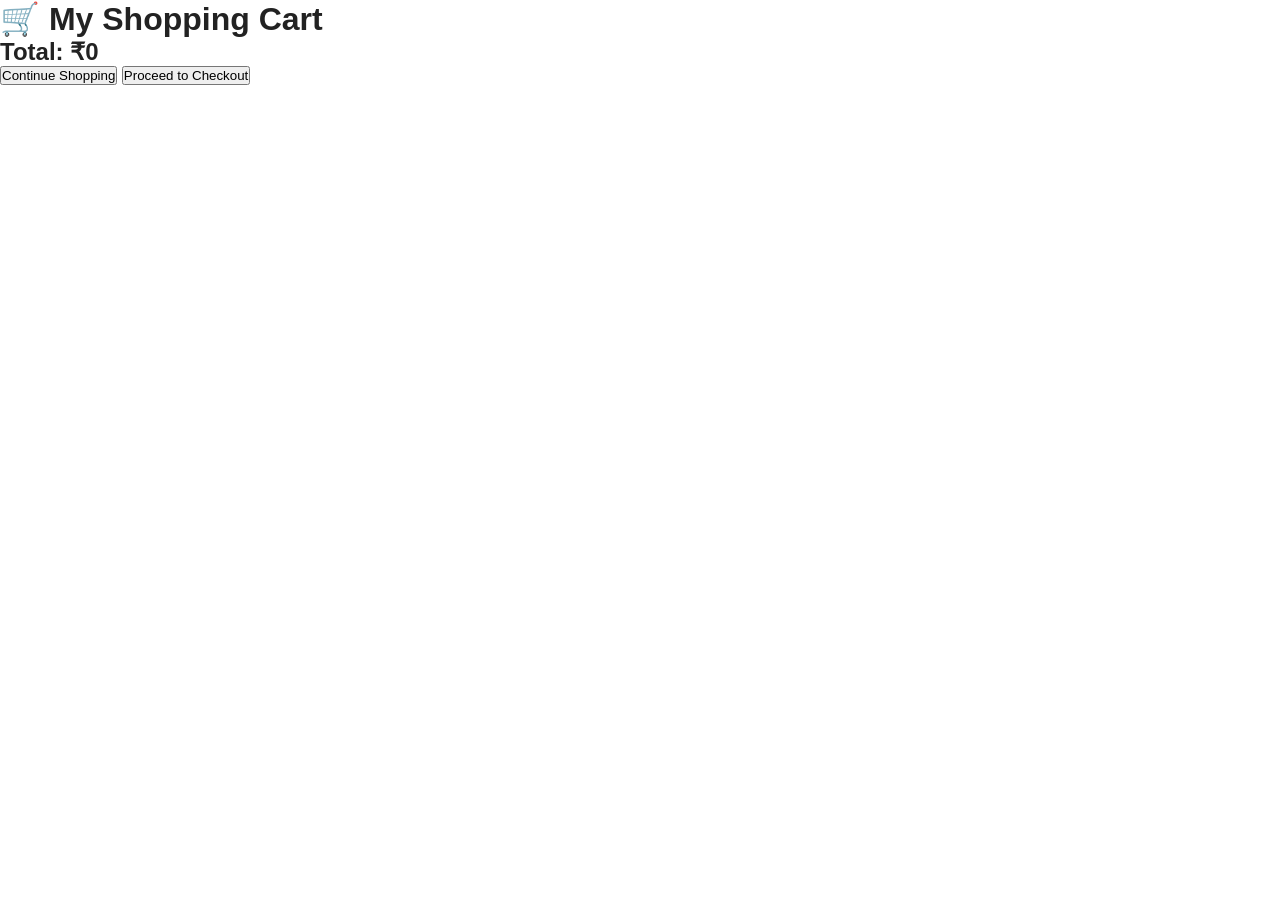
==== cart.html @ 00136d75 "Add files via upload" ====
<!DOCTYPE html>
<html lang="en">
<head>
    <meta charset="UTF-8">
    <meta name="viewport" content="width=device-width, initial-scale=1.0">
    <title>Cart - Ghori's Collection</title>

    <link rel="stylesheet" href="css/style.css">
</head>

<body>

<h1>🛒 My Shopping Cart</h1>

<div id="cart-items"></div>

<h2>
    Total: ₹<span id="cart-total">0</span>
</h2>

<button onclick="goHome()">Continue Shopping</button>

<button onclick="checkout()">Proceed to Checkout</button>

<script src="js/script.js"></script>

</body>
</html>
---- css/style.css ----
* {
    margin: 0;
    padding: 0;
    box-sizing: border-box;
}

body {
    font-family: Arial, sans-serif;
    background: #fff;
    color: #222;
}

header {
    background: #111;
    color: white;
    padding: 20px 50px;
    display: flex;
    justify-content: space-between;
    align-items: center;
}

.logo {
    font-size: 26px;
    font-weight: bold;
}

nav a {
    color: white;
    text-decoration: none;
    margin-left: 25px;
    font-size: 16px;
}

nav a:hover {
    color: #e8b4b8;
}

.hero {
    text-align: center;
    padding: 100px 20px;
    background: #f8e9eb;
}

.hero h1 {
    font-size: 48px;
    margin-bottom: 15px;
}

.hero p {
    font-size: 20px;
    margin-bottom: 30px;
}

.shop-button {
    background: #111;
    color: white;
    padding: 14px 30px;
    text-decoration: none;
    display: inline-block;
    border-radius: 4px;
}

.shop-button:hover {
    background: #444;
}

.categories {
    padding: 60px 40px;
    text-align: center;
}

.categories h2 {
    font-size: 32px;
    margin-bottom: 35px;
}

.category-container {
    display: flex;
    justify-content: center;
    gap: 30px;
    flex-wrap: wrap;
}

.category-card {
    width: 300px;
    padding: 50px 20px;
    background: #f5f5f5;
    border-radius: 8px;
}

.category-card h3 {
    font-size: 24px;
    margin-bottom: 15px;
}

.category-card a {
    color: #111;
    font-weight: bold;
    text-decoration: none;
}

footer {
    background: #111;
    color: white;
    text-align: center;
    padding: 25px;
    margin-top: 40px;
}
.products {
    padding: 60px 40px;
    text-align: center;
}

.products h2 {
    font-size: 32px;
    margin-bottom: 35px;
}

.product-container {
    display: grid;
    grid-template-columns: repeat(4, 1fr);
    gap: 25px;
    max-width: 1200px;
    margin: auto;
}

.product-card {
    background: white;
    border: 1px solid #eee;
    border-radius: 8px;
    padding-bottom: 20px;
    overflow: hidden;
    transition: transform 0.3s;
}

.product-card:hover {
    transform: translateY(-5px);
}

.product-image {
    height: 220px;
    background: #f8e9eb;
    display: flex;
    align-items: center;
    justify-content: center;
    font-size: 80px;
}

.product-card h3 {
    margin: 18px 10px 8px;
}

.price {
    font-size: 20px;
    font-weight: bold;
    margin-bottom: 15px;
}

.product-card button {
    background: #111;
    color: white;
    border: none;
    padding: 12px 22px;
    border-radius: 4px;
    cursor: pointer;
}

.product-card button:hover {
    background: #444;
}

@media (max-width: 800px) {
    .product-container {
        grid-template-columns: repeat(2, 1fr);
    }
}

@media (max-width: 500px) {
    .product-container {
        grid-template-columns: 1fr;
    }
}
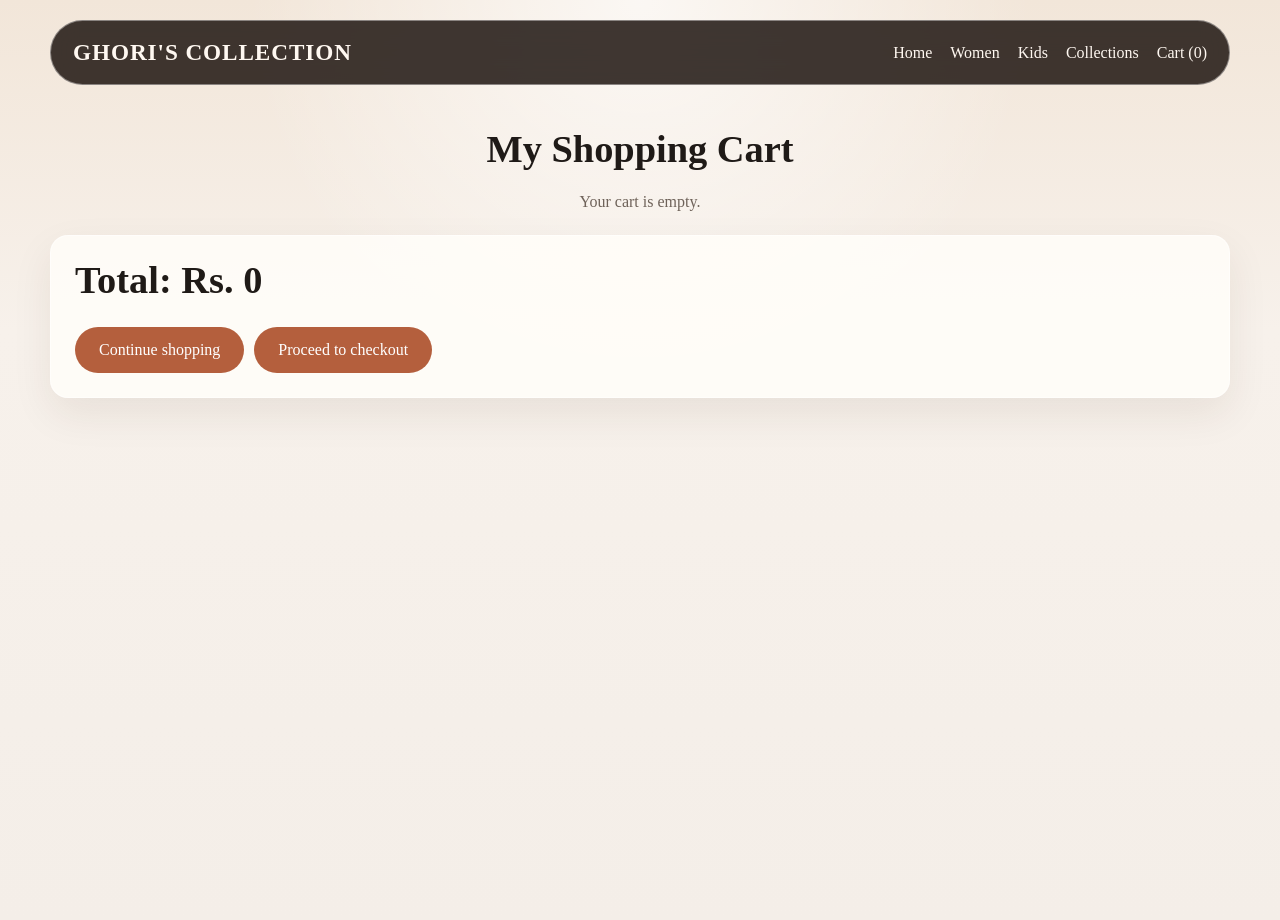
==== commit 4b48cd1e: "Improve storefront flow and checkout" ====
--- a/cart.html
+++ b/cart.html
@@ -1,28 +1,89 @@
-<!DOCTYPE html>
-<html lang="en">
-<head>
-    <meta charset="UTF-8">
-    <meta name="viewport" content="width=device-width, initial-scale=1.0">
-    <title>Cart - Ghori's Collection</title>
-
-    <link rel="stylesheet" href="css/style.css">
-</head>
-
-<body>
-
-<h1>🛒 My Shopping Cart</h1>
-
-<div id="cart-items"></div>
-
-<h2>
-    Total: ₹<span id="cart-total">0</span>
-</h2>
-
-<button onclick="goHome()">Continue Shopping</button>
-
-<button onclick="checkout()">Proceed to Checkout</button>
-
-<script src="js/script.js"></script>
-
-</body>
-</html>+<!DOCTYPE html>
+<html lang="en">
+<head>
+    <meta charset="UTF-8">
+    <meta name="viewport" content="width=device-width, initial-scale=1.0">
+    <title>Cart - Ghori's Collection</title>
+    <link rel="stylesheet" href="css/style.css">
+</head>
+<body data-page="cart">
+    <header class="site-header">
+        <div class="logo">Ghori's Collection</div>
+
+        <nav class="site-nav" aria-label="Primary navigation">
+            <a href="index.html">Home</a>
+            <a href="index.html#women">Women</a>
+            <a href="index.html#kids">Kids</a>
+            <a href="index.html#collections">Collections</a>
+            <a href="cart.html" id="cart-link">Cart (<span id="cart-count">0</span>)</a>
+        </nav>
+    </header>
+
+    <main class="cart-page">
+        <h1>My Shopping Cart</h1>
+        <div id="cart-items" aria-live="polite"></div>
+        <p id="empty-cart-message" class="empty-cart" hidden>Your cart is empty.</p>
+
+        <section class="cart-summary">
+            <h2>Total: Rs. <span id="cart-total">0</span></h2>
+            <div class="cart-actions">
+                <button type="button" onclick="goHome()">Continue shopping</button>
+                <button type="button" class="secondary-button" onclick="toggleCheckoutForm()">Proceed to checkout</button>
+            </div>
+        </section>
+
+        <section class="checkout-panel" id="checkout-panel" hidden>
+            <div class="checkout-copy">
+                <p class="eyebrow">Checkout</p>
+                <h2>Complete your order</h2>
+                <p>Enter delivery and payment details to place this order.</p>
+            </div>
+
+            <form id="checkout-form" class="checkout-form">
+                <label>
+                    Full name
+                    <input type="text" id="customer-name" name="customerName" autocomplete="name" required>
+                </label>
+
+                <label>
+                    Email address
+                    <input type="email" id="customer-email" name="customerEmail" autocomplete="email" required>
+                </label>
+
+                <label>
+                    Phone number
+                    <input type="tel" id="customer-phone" name="customerPhone" autocomplete="tel" pattern="[0-9]{10}" required>
+                </label>
+
+                <label>
+                    Delivery address
+                    <textarea id="customer-address" name="customerAddress" rows="4" autocomplete="street-address" required></textarea>
+                </label>
+
+                <label>
+                    Payment method
+                    <select id="payment-method" name="paymentMethod" required>
+                        <option value="">Select a payment method</option>
+                        <option value="Cash on Delivery">Cash on Delivery</option>
+                        <option value="UPI">UPI</option>
+                        <option value="Card">Card</option>
+                    </select>
+                </label>
+
+                <button type="submit">Place order</button>
+            </form>
+
+            <p class="form-message" id="checkout-message" aria-live="polite"></p>
+        </section>
+
+        <section class="order-confirmation" id="order-confirmation" hidden>
+            <p class="eyebrow">Order placed</p>
+            <h2>Thank you for your purchase</h2>
+            <p id="order-summary"></p>
+        </section>
+    </main>
+
+    <script src="js/products.js"></script>
+    <script src="js/script.js"></script>
+</body>
+</html>
--- a/css/style.css
+++ b/css/style.css
@@ -1,182 +1,563 @@
-* {
-    margin: 0;
-    padding: 0;
-    box-sizing: border-box;
-}
-
-body {
-    font-family: Arial, sans-serif;
-    background: #fff;
-    color: #222;
-}
-
-header {
-    background: #111;
-    color: white;
-    padding: 20px 50px;
-    display: flex;
-    justify-content: space-between;
-    align-items: center;
-}
-
-.logo {
-    font-size: 26px;
-    font-weight: bold;
-}
-
-nav a {
-    color: white;
-    text-decoration: none;
-    margin-left: 25px;
-    font-size: 16px;
-}
-
-nav a:hover {
-    color: #e8b4b8;
-}
-
-.hero {
-    text-align: center;
-    padding: 100px 20px;
-    background: #f8e9eb;
-}
-
-.hero h1 {
-    font-size: 48px;
-    margin-bottom: 15px;
-}
-
-.hero p {
-    font-size: 20px;
-    margin-bottom: 30px;
-}
-
-.shop-button {
-    background: #111;
-    color: white;
-    padding: 14px 30px;
-    text-decoration: none;
-    display: inline-block;
-    border-radius: 4px;
-}
-
-.shop-button:hover {
-    background: #444;
-}
-
-.categories {
-    padding: 60px 40px;
-    text-align: center;
-}
-
-.categories h2 {
-    font-size: 32px;
-    margin-bottom: 35px;
-}
-
-.category-container {
-    display: flex;
-    justify-content: center;
-    gap: 30px;
-    flex-wrap: wrap;
-}
-
-.category-card {
-    width: 300px;
-    padding: 50px 20px;
-    background: #f5f5f5;
-    border-radius: 8px;
-}
-
-.category-card h3 {
-    font-size: 24px;
-    margin-bottom: 15px;
-}
-
-.category-card a {
-    color: #111;
-    font-weight: bold;
-    text-decoration: none;
-}
-
-footer {
-    background: #111;
-    color: white;
-    text-align: center;
-    padding: 25px;
-    margin-top: 40px;
-}
-.products {
-    padding: 60px 40px;
-    text-align: center;
-}
-
-.products h2 {
-    font-size: 32px;
-    margin-bottom: 35px;
-}
-
-.product-container {
-    display: grid;
-    grid-template-columns: repeat(4, 1fr);
-    gap: 25px;
-    max-width: 1200px;
-    margin: auto;
-}
-
-.product-card {
-    background: white;
-    border: 1px solid #eee;
-    border-radius: 8px;
-    padding-bottom: 20px;
-    overflow: hidden;
-    transition: transform 0.3s;
-}
-
-.product-card:hover {
-    transform: translateY(-5px);
-}
-
-.product-image {
-    height: 220px;
-    background: #f8e9eb;
-    display: flex;
-    align-items: center;
-    justify-content: center;
-    font-size: 80px;
-}
-
-.product-card h3 {
-    margin: 18px 10px 8px;
-}
-
-.price {
-    font-size: 20px;
-    font-weight: bold;
-    margin-bottom: 15px;
-}
-
-.product-card button {
-    background: #111;
-    color: white;
-    border: none;
-    padding: 12px 22px;
-    border-radius: 4px;
-    cursor: pointer;
-}
-
-.product-card button:hover {
-    background: #444;
-}
-
-@media (max-width: 800px) {
-    .product-container {
-        grid-template-columns: repeat(2, 1fr);
-    }
-}
-
-@media (max-width: 500px) {
-    .product-container {
-        grid-template-columns: 1fr;
-    }
-}+:root {
+    --bg: #f7f1eb;
+    --surface: #fffdf9;
+    --surface-strong: #ffffff;
+    --text: #1f1a17;
+    --muted: #6e6259;
+    --accent: #b45f3d;
+    --accent-dark: #8c462a;
+    --line: #e6d8cb;
+    --shadow: 0 16px 40px rgba(60, 34, 19, 0.08);
+    --radius: 18px;
+    --max-width: 1180px;
+}
+
+* {
+    box-sizing: border-box;
+    margin: 0;
+    padding: 0;
+}
+
+html {
+    scroll-behavior: smooth;
+}
+
+body {
+    font-family: Georgia, "Times New Roman", serif;
+    background:
+        radial-gradient(circle at top, rgba(255, 255, 255, 0.7), transparent 35%),
+        linear-gradient(180deg, #f2e6d9 0%, var(--bg) 36%, #f4eee8 100%);
+    color: var(--text);
+    min-height: 100vh;
+}
+
+a {
+    color: inherit;
+}
+
+button,
+input {
+    font: inherit;
+}
+
+.site-header {
+    width: min(var(--max-width), calc(100% - 32px));
+    margin: 20px auto 0;
+    padding: 18px 22px;
+    border: 1px solid rgba(255, 255, 255, 0.4);
+    border-radius: 999px;
+    background: rgba(32, 23, 18, 0.86);
+    backdrop-filter: blur(12px);
+    color: #fff8f1;
+    display: flex;
+    align-items: center;
+    justify-content: space-between;
+    gap: 16px;
+    flex-wrap: wrap;
+}
+
+.logo {
+    font-size: 1.45rem;
+    font-weight: 700;
+    letter-spacing: 0.04em;
+    text-transform: uppercase;
+}
+
+.site-nav {
+    display: flex;
+    gap: 18px;
+    flex-wrap: wrap;
+}
+
+.site-nav a {
+    text-decoration: none;
+    color: #fff8f1;
+}
+
+.site-nav a:hover,
+.site-nav a:focus-visible {
+    color: #ffd0b8;
+}
+
+main {
+    width: min(var(--max-width), calc(100% - 32px));
+    margin: 0 auto;
+}
+
+.hero {
+    min-height: 68vh;
+    display: grid;
+    align-items: center;
+    padding: 72px 0 28px;
+}
+
+.hero-copy {
+    max-width: 640px;
+    padding: 42px;
+    border: 1px solid rgba(255, 255, 255, 0.5);
+    border-radius: 32px;
+    background: rgba(255, 253, 249, 0.72);
+    box-shadow: var(--shadow);
+    animation: rise-in 0.7s ease;
+}
+
+.eyebrow {
+    margin-bottom: 12px;
+    color: var(--accent-dark);
+    font-size: 0.9rem;
+    letter-spacing: 0.14em;
+    text-transform: uppercase;
+}
+
+.hero h1 {
+    font-size: clamp(2.8rem, 6vw, 5rem);
+    line-height: 0.94;
+    margin-bottom: 18px;
+}
+
+.hero p {
+    font-size: 1.1rem;
+    line-height: 1.7;
+    color: var(--muted);
+    max-width: 520px;
+}
+
+.shop-button,
+.product-card button,
+.detail-actions button,
+.cart-actions button,
+.search-box button {
+    border: 0;
+    border-radius: 999px;
+    background: var(--accent);
+    color: #fff;
+    cursor: pointer;
+    text-decoration: none;
+    transition: transform 0.2s ease, background 0.2s ease;
+}
+
+.shop-button,
+.search-box button,
+.detail-actions button,
+.cart-actions button {
+    display: inline-flex;
+    align-items: center;
+    justify-content: center;
+    padding: 14px 24px;
+    margin-top: 26px;
+}
+
+.shop-button:hover,
+.product-card button:hover,
+.detail-actions button:hover,
+.cart-actions button:hover,
+.search-box button:hover {
+    background: var(--accent-dark);
+    transform: translateY(-1px);
+}
+
+.secondary-button {
+    background: #efe3d7;
+    color: var(--text);
+}
+
+.secondary-button:hover {
+    background: #e1d0c0;
+}
+
+.danger-button {
+    background: #a13a2e;
+}
+
+.danger-button:hover {
+    background: #7e2d24;
+}
+
+.search-box {
+    display: flex;
+    gap: 12px;
+    align-items: center;
+    margin: 8px auto 18px;
+}
+
+.search-box input {
+    flex: 1;
+    min-width: 0;
+    padding: 14px 18px;
+    border: 1px solid var(--line);
+    border-radius: 999px;
+    background: rgba(255, 255, 255, 0.82);
+    color: var(--text);
+}
+
+.search-box input:focus {
+    outline: 2px solid rgba(180, 95, 61, 0.22);
+    border-color: var(--accent);
+}
+
+.no-results,
+.empty-cart {
+    text-align: center;
+    color: var(--muted);
+    margin: 0 0 24px;
+}
+
+.products,
+.categories,
+.cart-page,
+.product-details {
+    padding: 34px 0 24px;
+}
+
+.products h2,
+.categories h2,
+.cart-page h1,
+.size-picker h2 {
+    margin-bottom: 24px;
+}
+
+.products h2,
+.categories h2,
+.cart-page h1,
+.product-details-info h1,
+.cart-summary h2 {
+    font-size: clamp(2rem, 3vw, 2.8rem);
+    line-height: 1.05;
+}
+
+.product-container,
+.category-container {
+    display: grid;
+    gap: 22px;
+}
+
+.product-container {
+    grid-template-columns: repeat(4, minmax(0, 1fr));
+}
+
+.product-card,
+.category-card,
+.cart-item,
+.cart-summary,
+.product-details-image,
+.product-details-info {
+    background: rgba(255, 253, 249, 0.88);
+    border: 1px solid rgba(255, 255, 255, 0.5);
+    border-radius: var(--radius);
+    box-shadow: var(--shadow);
+}
+
+.product-card {
+    padding: 18px;
+    display: flex;
+    flex-direction: column;
+    gap: 12px;
+    min-height: 100%;
+}
+
+.product-card:hover {
+    transform: translateY(-4px);
+    transition: transform 0.2s ease;
+}
+
+.product-image {
+    min-height: 180px;
+    border-radius: 14px;
+    display: flex;
+    align-items: center;
+    justify-content: center;
+    background: linear-gradient(135deg, #f2d8c2, #f8efe5);
+    color: var(--accent-dark);
+    font-size: 1.8rem;
+    font-weight: 700;
+    letter-spacing: 0.06em;
+    text-transform: uppercase;
+}
+
+.price,
+.product-details-price {
+    color: var(--accent-dark);
+    font-size: 1.3rem;
+    font-weight: 700;
+}
+
+.product-copy,
+.product-details-info p,
+.category-card p,
+.cart-item p {
+    color: var(--muted);
+    line-height: 1.6;
+}
+
+.product-actions,
+.detail-actions,
+.cart-actions,
+.cart-item-controls {
+    display: flex;
+    gap: 10px;
+    flex-wrap: wrap;
+}
+
+.product-card button {
+    padding: 11px 18px;
+}
+
+.category-container {
+    grid-template-columns: repeat(2, minmax(0, 1fr));
+}
+
+.category-card {
+    padding: 28px;
+}
+
+.category-card h3 {
+    margin-bottom: 14px;
+    font-size: 1.6rem;
+}
+
+.category-card a {
+    display: inline-block;
+    margin-top: 18px;
+    color: var(--accent-dark);
+    text-decoration: none;
+    font-weight: 700;
+}
+
+.product-details {
+    display: grid;
+    grid-template-columns: minmax(280px, 0.95fr) minmax(320px, 1.05fr);
+    gap: 26px;
+    align-items: stretch;
+}
+
+.product-details-image,
+.product-details-info {
+    padding: 28px;
+}
+
+.product-details-image {
+    min-height: 420px;
+    display: flex;
+    align-items: center;
+    justify-content: center;
+    font-size: clamp(2.2rem, 5vw, 4rem);
+    color: var(--accent-dark);
+    text-transform: uppercase;
+    letter-spacing: 0.08em;
+}
+
+.product-details-info {
+    display: flex;
+    flex-direction: column;
+    gap: 18px;
+}
+
+.size-picker {
+    margin-top: 8px;
+}
+
+.size-options {
+    display: flex;
+    gap: 10px;
+    flex-wrap: wrap;
+}
+
+.size-button {
+    border: 1px solid var(--line);
+    background: #fff;
+    color: var(--text);
+    border-radius: 999px;
+    padding: 10px 16px;
+    cursor: pointer;
+}
+
+.size-button.selected,
+.size-button:hover {
+    background: var(--text);
+    color: #fff;
+}
+
+.cart-page {
+    padding-top: 44px;
+}
+
+.cart-page h1 {
+    text-align: center;
+}
+
+#cart-items {
+    display: grid;
+    gap: 16px;
+    margin-top: 24px;
+}
+
+.cart-item {
+    padding: 20px;
+    display: flex;
+    justify-content: space-between;
+    align-items: center;
+    gap: 20px;
+}
+
+.cart-item-copy h3 {
+    margin-bottom: 10px;
+}
+
+.cart-item-controls {
+    align-items: center;
+    justify-content: flex-end;
+}
+
+.cart-item-controls button {
+    border: 0;
+    border-radius: 999px;
+    padding: 10px 14px;
+    background: var(--accent);
+    color: #fff;
+    cursor: pointer;
+}
+
+.cart-item-controls span {
+    min-width: 28px;
+    text-align: center;
+    font-weight: 700;
+}
+
+.cart-summary {
+    margin-top: 22px;
+    padding: 24px;
+}
+
+.checkout-panel,
+.order-confirmation {
+    margin-top: 22px;
+    padding: 24px;
+    background: rgba(255, 253, 249, 0.88);
+    border: 1px solid rgba(255, 255, 255, 0.5);
+    border-radius: var(--radius);
+    box-shadow: var(--shadow);
+}
+
+.checkout-form {
+    display: grid;
+    gap: 16px;
+    margin-top: 20px;
+}
+
+.checkout-form label {
+    display: grid;
+    gap: 8px;
+    color: var(--muted);
+}
+
+.checkout-form input,
+.checkout-form textarea,
+.checkout-form select {
+    width: 100%;
+    padding: 14px 16px;
+    border: 1px solid var(--line);
+    border-radius: 14px;
+    background: #fff;
+    color: var(--text);
+}
+
+.checkout-form textarea {
+    resize: vertical;
+}
+
+.checkout-form button {
+    border: 0;
+    border-radius: 999px;
+    padding: 14px 24px;
+    background: var(--accent);
+    color: #fff;
+    cursor: pointer;
+    justify-self: start;
+}
+
+.checkout-copy p,
+.order-confirmation p,
+.form-message {
+    color: var(--muted);
+    line-height: 1.6;
+}
+
+.form-message {
+    margin-top: 14px;
+}
+
+.site-footer {
+    width: min(var(--max-width), calc(100% - 32px));
+    margin: 24px auto 32px;
+    padding: 18px 22px;
+    border-radius: 18px;
+    background: rgba(32, 23, 18, 0.94);
+    color: #fff8f1;
+    text-align: center;
+}
+
+@keyframes rise-in {
+    from {
+        opacity: 0;
+        transform: translateY(18px);
+    }
+
+    to {
+        opacity: 1;
+        transform: translateY(0);
+    }
+}
+
+@media (max-width: 980px) {
+    .product-container {
+        grid-template-columns: repeat(2, minmax(0, 1fr));
+    }
+
+    .product-details {
+        grid-template-columns: 1fr;
+    }
+}
+
+@media (max-width: 720px) {
+    .site-header {
+        border-radius: 28px;
+        justify-content: center;
+    }
+
+    .site-nav {
+        justify-content: center;
+    }
+
+    .hero {
+        min-height: auto;
+        padding-top: 48px;
+    }
+
+    .hero-copy,
+    .product-details-image,
+    .product-details-info,
+    .cart-item,
+    .cart-summary,
+    .checkout-panel,
+    .order-confirmation,
+    .category-card,
+    .product-card {
+        padding: 20px;
+    }
+
+    .category-container,
+    .product-container {
+        grid-template-columns: 1fr;
+    }
+
+    .search-box,
+    .cart-item,
+    .cart-actions {
+        flex-direction: column;
+        align-items: stretch;
+    }
+
+    .cart-item-controls {
+        justify-content: flex-start;
+    }
+}
